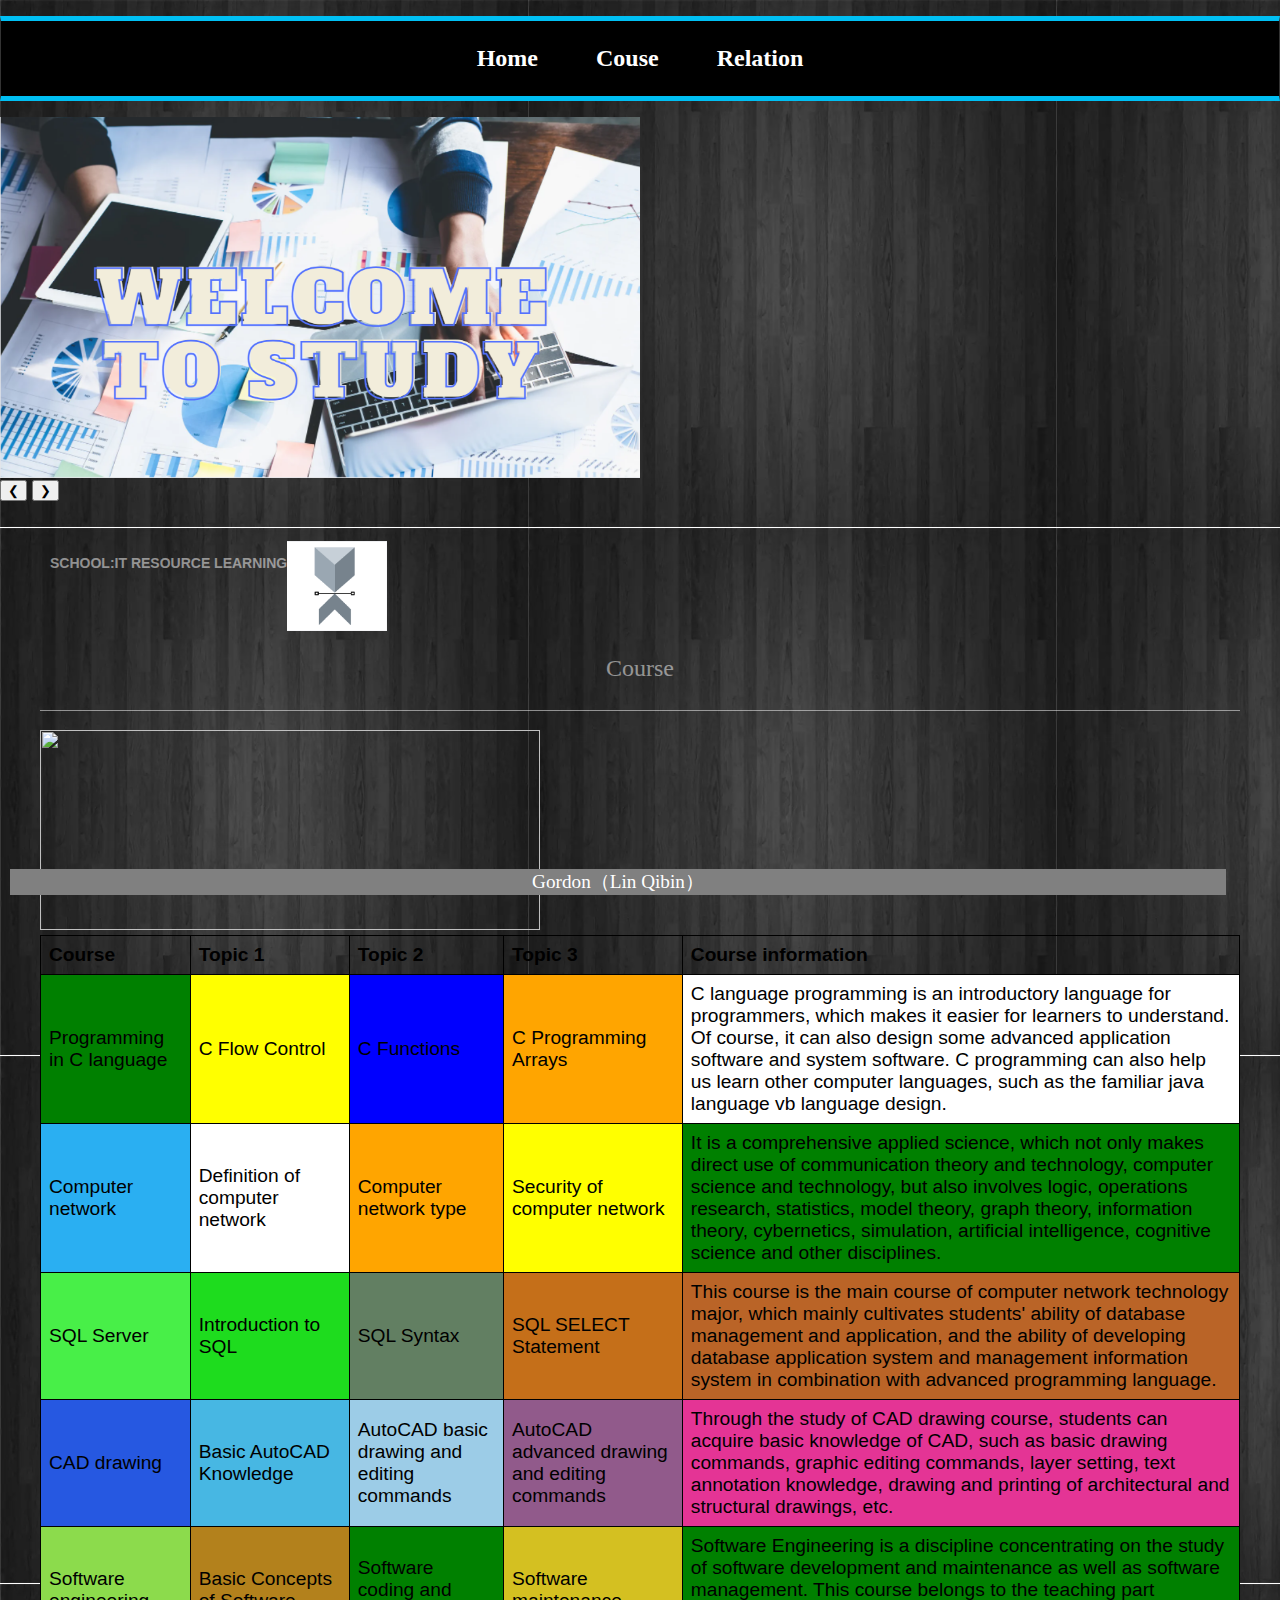
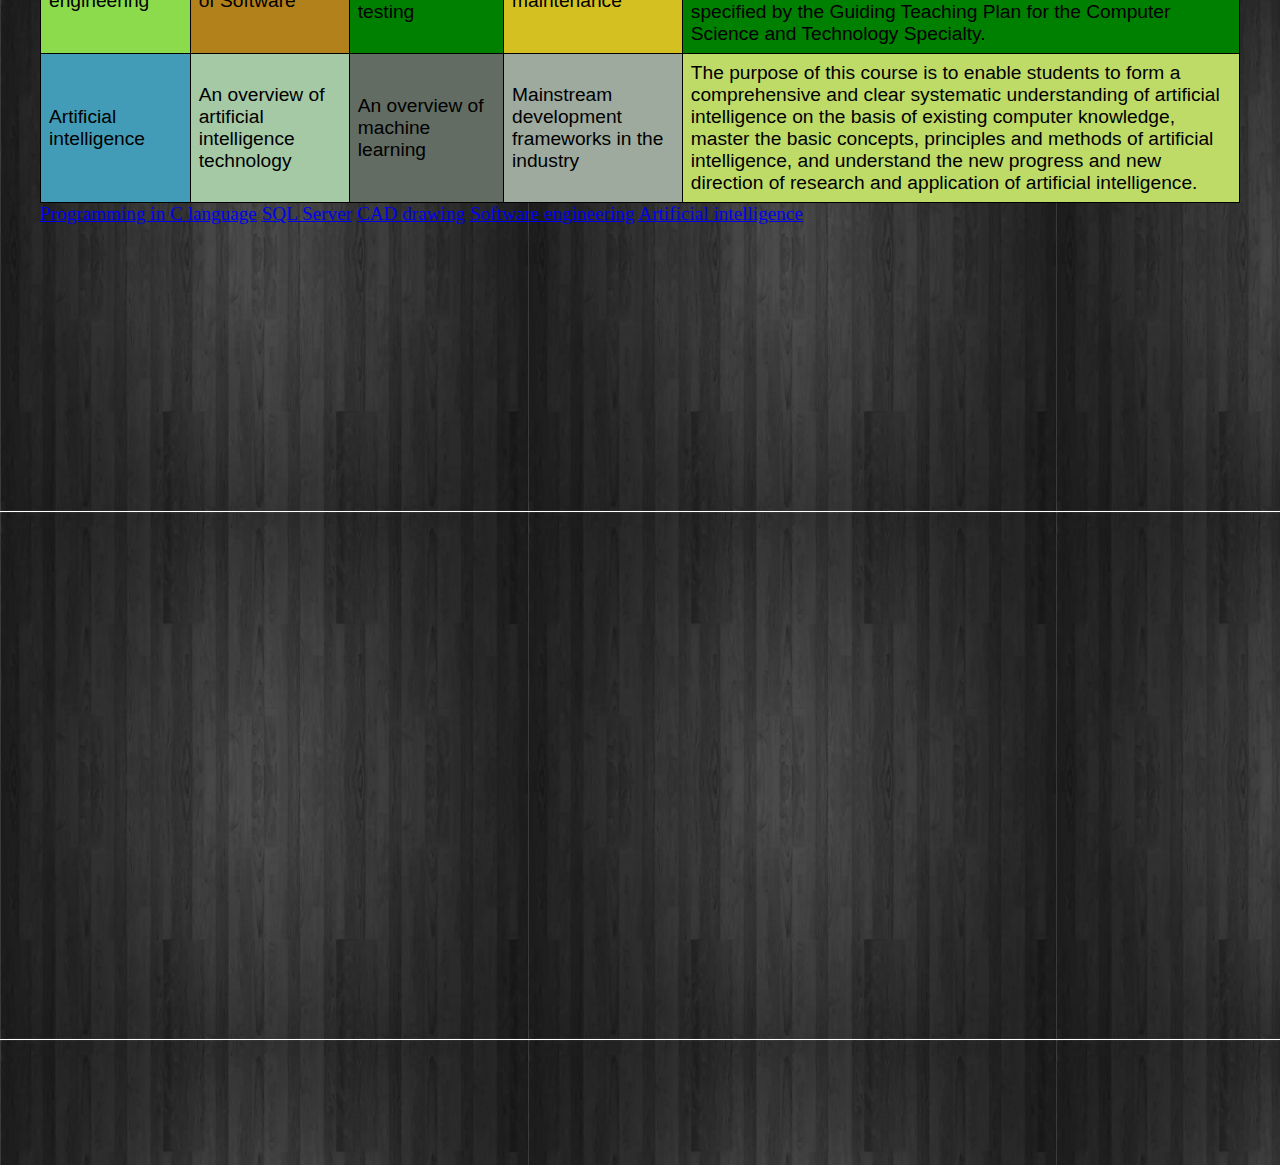
==== Course.html @ 78926523 "Add files via upload" ====
<!DOCTYPE html>
<html lang="en" >
<head>
  <meta charset="UTF-8">
  <title>CodePen - A Pen by Gordon</title>
  <link rel="stylesheet" href="./course.css">
 <link rel="icon" href="favicon.ico">
<style>
table {
  font-family: arial, sans-serif;
  border-collapse: collapse;
  width: 100%;
}

td, th {
  border: 1px solid #white;
  text-align: left;
  padding: 8px;
}

tr:nth-child(even) {
  background-color: #white;
}
.mySlides {display:none;}
</style>
</head>
<body>
<!-- partial:index.partial.html -->
<nav>
  <ul>
    <li><a href="Home.html"><i class="fas fa-home" aria-hidden="true"></i> Home</a></li>
    <li><a href="Course.html" class="active">Couse</a></li>
    <li><a href="Relation.html">Relation</a></li>
  </ul>
</nav>
<div class="w3-content w3-display-container">

  <img class="mySlides" src="css1.jpg" style="width:50%">
  <img class="mySlides" src="css2.jpg" style="width:50%">
  <img class="mySlides" src="css3.jpg" style="width:50%">

  <button class="w3-button w3-black w3-display-left" onclick="plusDivs(-1)">&#10094;</button>
  <button class="w3-button w3-black w3-display-right" onclick="plusDivs(1)">&#10095;</button>
</div>
<div class='content'>
<img src="school.jpg" width="100" height="90">
  <h3 class='byline'> School:IT Resource learning </h3>
  <h2 > Course </h2>
<img src="https://gimg2.baidu.com/image_search/src=http%3A%2F%2Fhbimg.b0.upaiyun.com%2F763c1985deac315051729772b44e393ce0f9b074483fd-Sze9XZ_fw658&refer=http%3A%2F%2Fhbimg.b0.upaiyun.com&app=2002&size=f9999,10000&q=a80&n=0&g=0n&fmt=auto?sec=1653463973&t=5aba602916898ba6a53d4f0d8177208e" width="500" height="200">
<table>
  <tr>
<th>Course</th>
<th>Topic 1</th>
<th>Topic 2</th>
<th>Topic 3</th>
<th>Course information</th>
</tr>
 <tr>
<td style="background-color:green">Programming in C language</td>
<td style="background-color:yellow">C Flow Control</td>
<td style="background-color:blue">C Functions</td>
<td style="background-color:orange">C Programming Arrays</td>
<td style="background-color:white">C language programming is an introductory language for programmers, which makes it easier for learners to understand. Of course, it can also design some advanced application software and system software. C programming can also help us learn other computer languages, such as the familiar java language vb language design.</td>
</tr>
<tr>
<td style="background-color:rgb(42, 175, 242)">Computer network</td>
<td style="background-color:white">Definition of computer network</td>
<td style="background-color:orange">Computer network type</td>
<td style="background-color:yellow">Security of computer network </td>
<td style="background-color:green">It is a comprehensive applied science, which not only makes direct use of communication theory and technology, computer science and technology, but also involves logic, operations research, statistics, model theory, graph theory, information theory, cybernetics, simulation, artificial intelligence, cognitive science and other disciplines.</td>
</tr>
<tr>
<td style="background-color:rgb(72, 239, 72)">SQL Server</td>
<td style="background-color:rgb(30, 220, 30)">Introduction to SQL</td>
<td style="background-color:rgb(98, 127, 98)">SQL Syntax</td>
<td style="background-color:rgb(197, 111, 25)">SQL SELECT Statement</td>
<td style="background-color:rgb(186, 100, 39)">This course is the main course of computer network technology major, which mainly cultivates students' ability of database management and application, and the ability of developing database application system and management information system in combination with advanced programming language.</td>
</tr>
<tr>
<td style="background-color:rgb(38, 88, 225)">CAD drawing</td>
<td style="background-color:rgb(71, 183, 227)">Basic AutoCAD Knowledge  </td>
<td style="background-color:rgb(156, 204, 231)">AutoCAD basic drawing and editing commands</td>
<td style="background-color:rgb(145, 90, 139)">AutoCAD advanced drawing and editing commands</td>
<td style="background-color:rgb(228, 52, 149)">Through the study of CAD drawing course, students can acquire basic knowledge of CAD, such as basic drawing commands, graphic editing commands, layer setting, text annotation knowledge, drawing and printing of architectural and structural drawings, etc.</td>
</tr>
<tr>
<td style="background-color:rgb(140, 219, 76)">Software engineering</td>
<td style="background-color:rgb(179, 129, 28)">Basic Concepts of Software</td>
<td style="background-color:green">Software coding and testing</td>
<td style="background-color:rgb(212, 192, 33)">Software maintenance</td>
<td style="background-color:green">Software Engineering is a discipline concentrating on the study of software development and maintenance as well as software management. This course belongs to the teaching part specified by the Guiding Teaching Plan for the Computer Science and Technology Specialty.</td>
</tr>
<tr>
<td style="background-color:rgb(66, 156, 184)">Artificial intelligence</td>
<td style="background-color:rgb(165, 201, 165)">An overview of artificial intelligence technology</td>
<td style="background-color:rgb(98, 108, 98)">An overview of machine learning</td>
<td style="background-color:rgb(158, 170, 158)">Mainstream development frameworks in the industry</td>
<td style="background-color:rgb(190, 219, 104)">The purpose of this course is to enable students to form a comprehensive and clear systematic understanding of artificial intelligence on the basis of existing computer knowledge, master the basic concepts, principles and methods of artificial intelligence, and understand the new progress and new direction of research and application of artificial intelligence.</td>
</tr>
</table>
<a href="https://www.programiz.com/c-programming">Programming in C language</a>
<a href="https://www.w3schools.com/sql/default.asp">SQL Server</a>
<a href="https://www.smartdraw.com/cad/cad-drawing.htm">CAD drawing</a>
<a href="https://www.unr.edu/cse/undergraduates/prospective-students/what-is-software-engineering">Software engineering</a>
<a href="https://www.nist.gov/artificial-intelligence">Artificial intelligence</a>
<div class='image'>
<!-- partial -->
<script src="3.js"></script>
</body>
</html>

<footer>  
Gordon（Lin Qibin）
  </footer>
---- course.css ----
nav ul {
list-style-type: none;
padding: 0;
margin: 0;
font-size: 1.5rem;
text-align: center;
}
nav li {
display: inline-block;
}
nav {
border: 1px solid #333;
margin: 1rem auto;
background-color: black;
border-bottom: 5px solid #00bff3;
border-top: 5px solid #00bff3;
}
nav a {
color: #00bff3;
text-decoration: none;
font-size: 1.5rem;
font-weight: 600;
display: block;
padding: 0.5rem 1rem;
}

nav a:focus {
background-color: black;
color: black;
}
nav a:hover {
background-color: black;
color: #ff583d;
}
nav a:hover {
background-color: black;
color: #ff583d;
}

html {
box-sizing: border-box;
}

*,
*:before,
*:after {
box-sizing: inherit;
}
body {
font-family: "Roboto Slab", serif;
font-weight: 400;
margin: 0;
padding: 0;
font-size: 1.2rem;
}
list-style-type: none;

margin: 0;
padding: 0;
overflow: hidden;
background-color: #333;
}


li {
float: left;
border-right: 1px solid #bbb;
}

li a {
display: block;
color: white;
text-align: center;
padding: 24px 26px;
text-decoration: none;
}
li a:hover {
background-color: #111;
}

body {
  background-image: url("background.jpg");
}

h1 {
color: #FFF;
font-size: 2em;
padding-top: 100px;
width: 100%;
}
h2 {
border-bottom: 1px solid rgba(255, 255, 255, 0.5);
color: rgba(255, 255, 255, 0.5);
font-weight: 100;
font-size: 24px;
line-height: 24px;
padding-bottom: 30px;
text-align: center;
width: 100%;
}

p {
color: aliceblue;
line-height: 1.3em;
text-align: left;
width: 100%;
}
.byline {
font-family: Helvetica;
color: rgba(255, 255, 255, 0.5);
float: left;
font-size: 14px;
padding-left: 10px;
text-transform: uppercase;
}
.content {
padding: 40px;
}

table, th, td {
  border: 1px solid;
}

.image {
background-image: url("https://gimg2.baidu.com/image_search/src=http%3A%2F%2Fp3.itc.cn%2Fq_70%2Fimages03%2F20220425%2Fa3dfaa0f457d4d2ca86895962d304a66.jpeg&refer=http%3A%2F%2Fp3.itc.cn&app=2002&size=f9999,10000&q=a80&n=0&g=0n&fmt=auto?sec=1653463566&t=a274d1c0cbaadb36cfcee56666b8fac7");
background-size: cover;
background-position: left;
height: 900px;
}

footer {  
position: fixed;  
left: 10px;  
bottom: 5px;  
right: 10px;   
width: 95%;  
background-color: gray;  
color: white;  
text-align: center;  
}
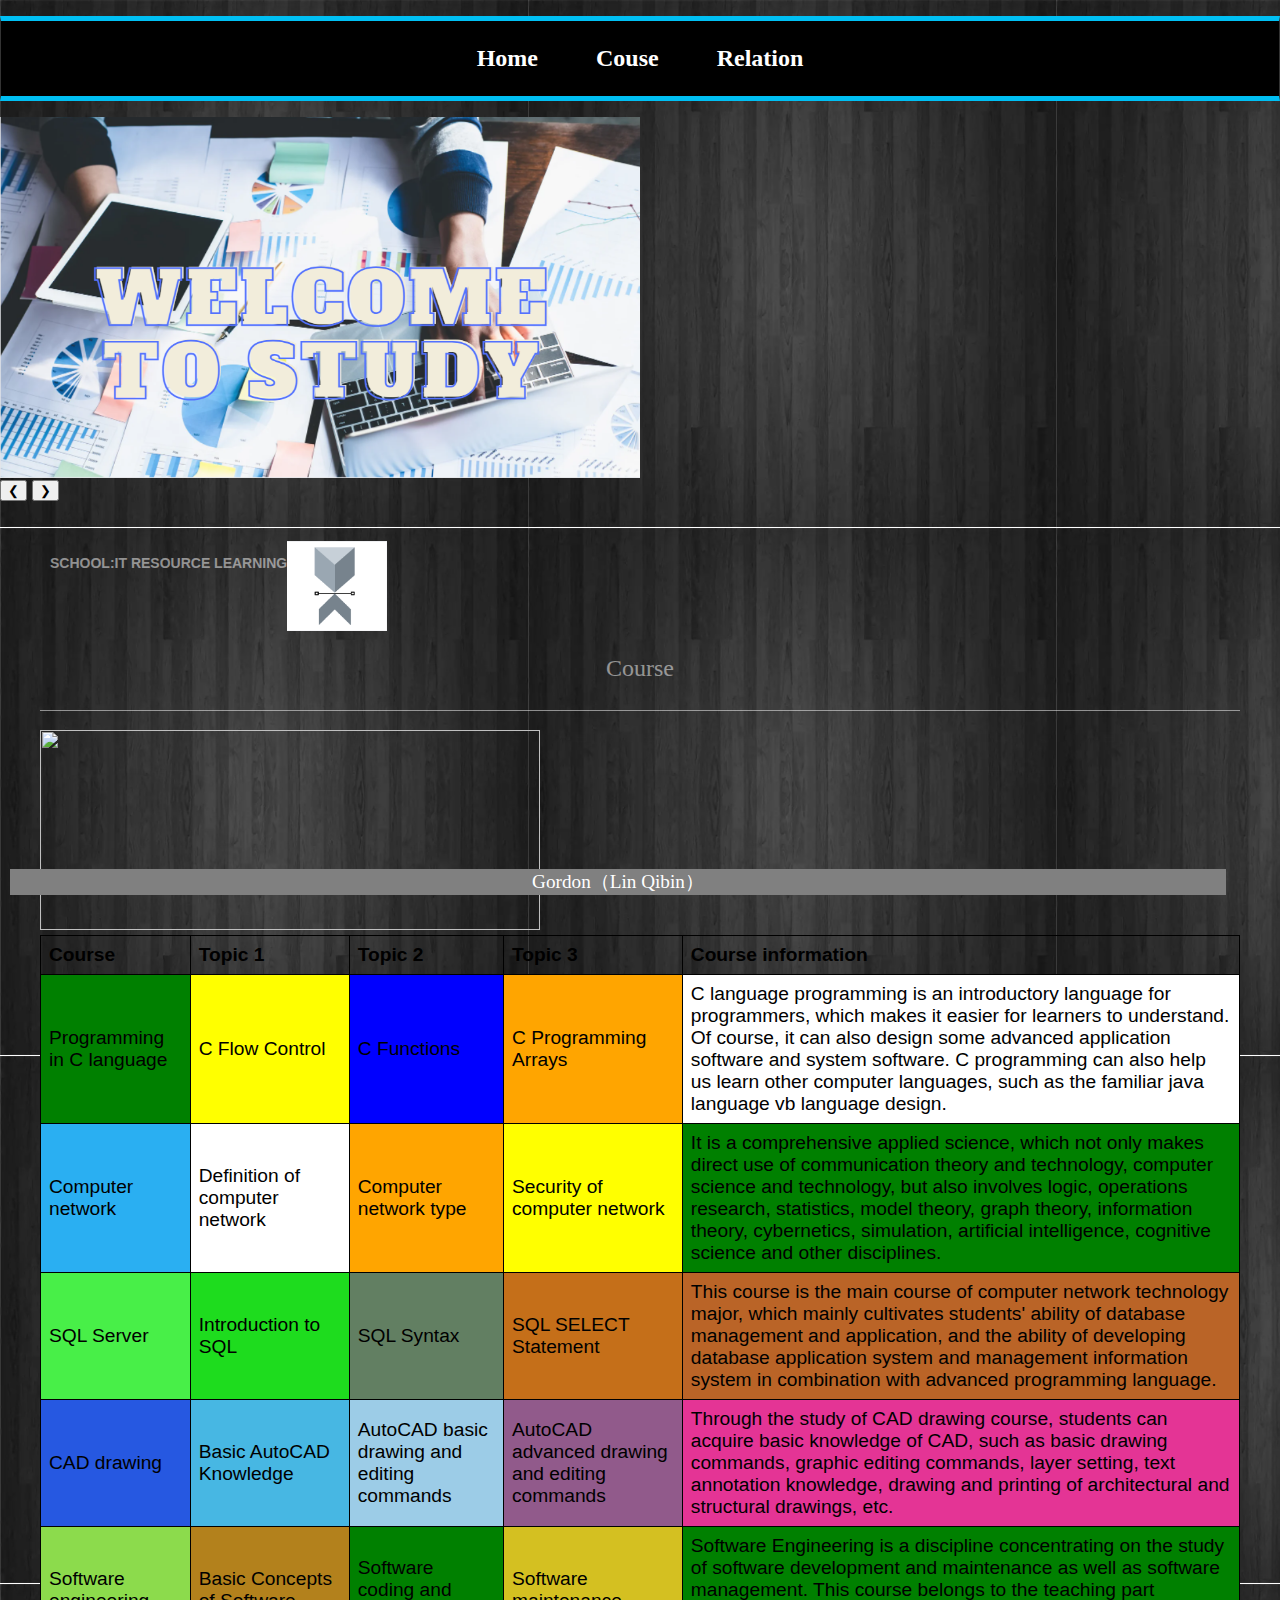
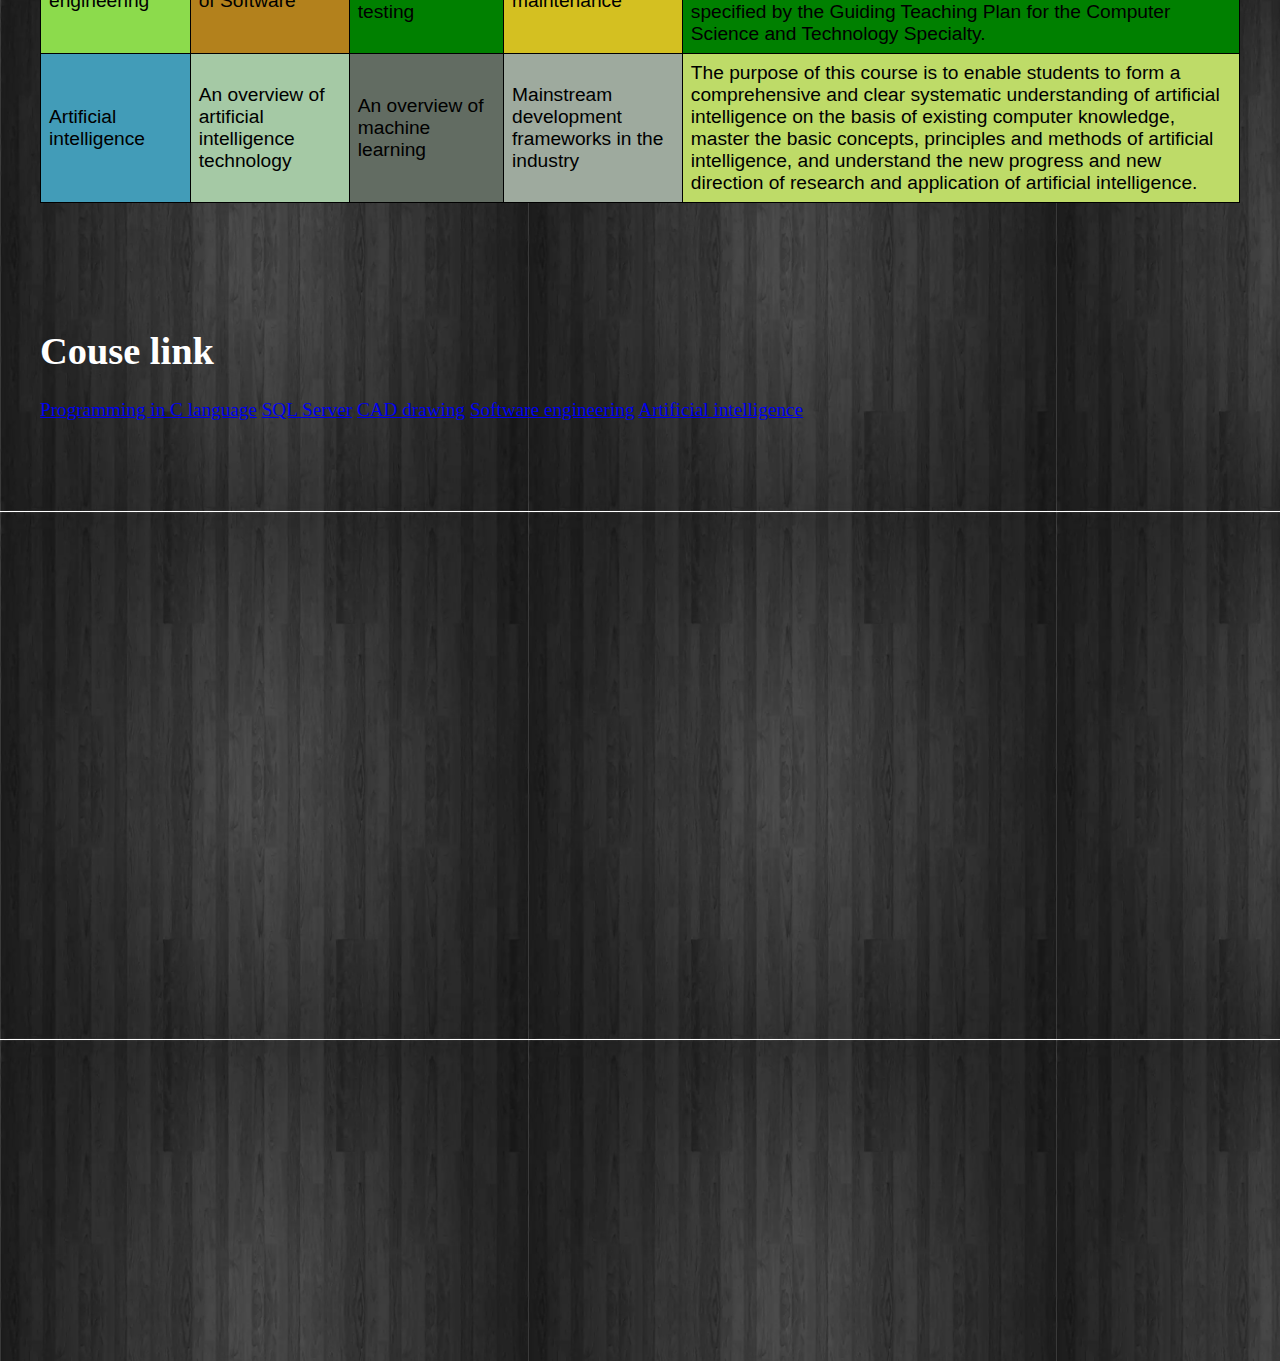
==== commit bd1a6557: "Update Course.html" ====
--- a/Course.html
+++ b/Course.html
@@ -98,6 +98,7 @@
 <td style="background-color:rgb(190, 219, 104)">The purpose of this course is to enable students to form a comprehensive and clear systematic understanding of artificial intelligence on the basis of existing computer knowledge, master the basic concepts, principles and methods of artificial intelligence, and understand the new progress and new direction of research and application of artificial intelligence.</td>
 </tr>
 </table>
+  <h1>Couse link</h1>
 <a href="https://www.programiz.com/c-programming">Programming in C language</a>
 <a href="https://www.w3schools.com/sql/default.asp">SQL Server</a>
 <a href="https://www.smartdraw.com/cad/cad-drawing.htm">CAD drawing</a>
@@ -111,4 +112,4 @@
 
 <footer>  
 Gordon（Lin Qibin）
-  </footer> +  </footer> 
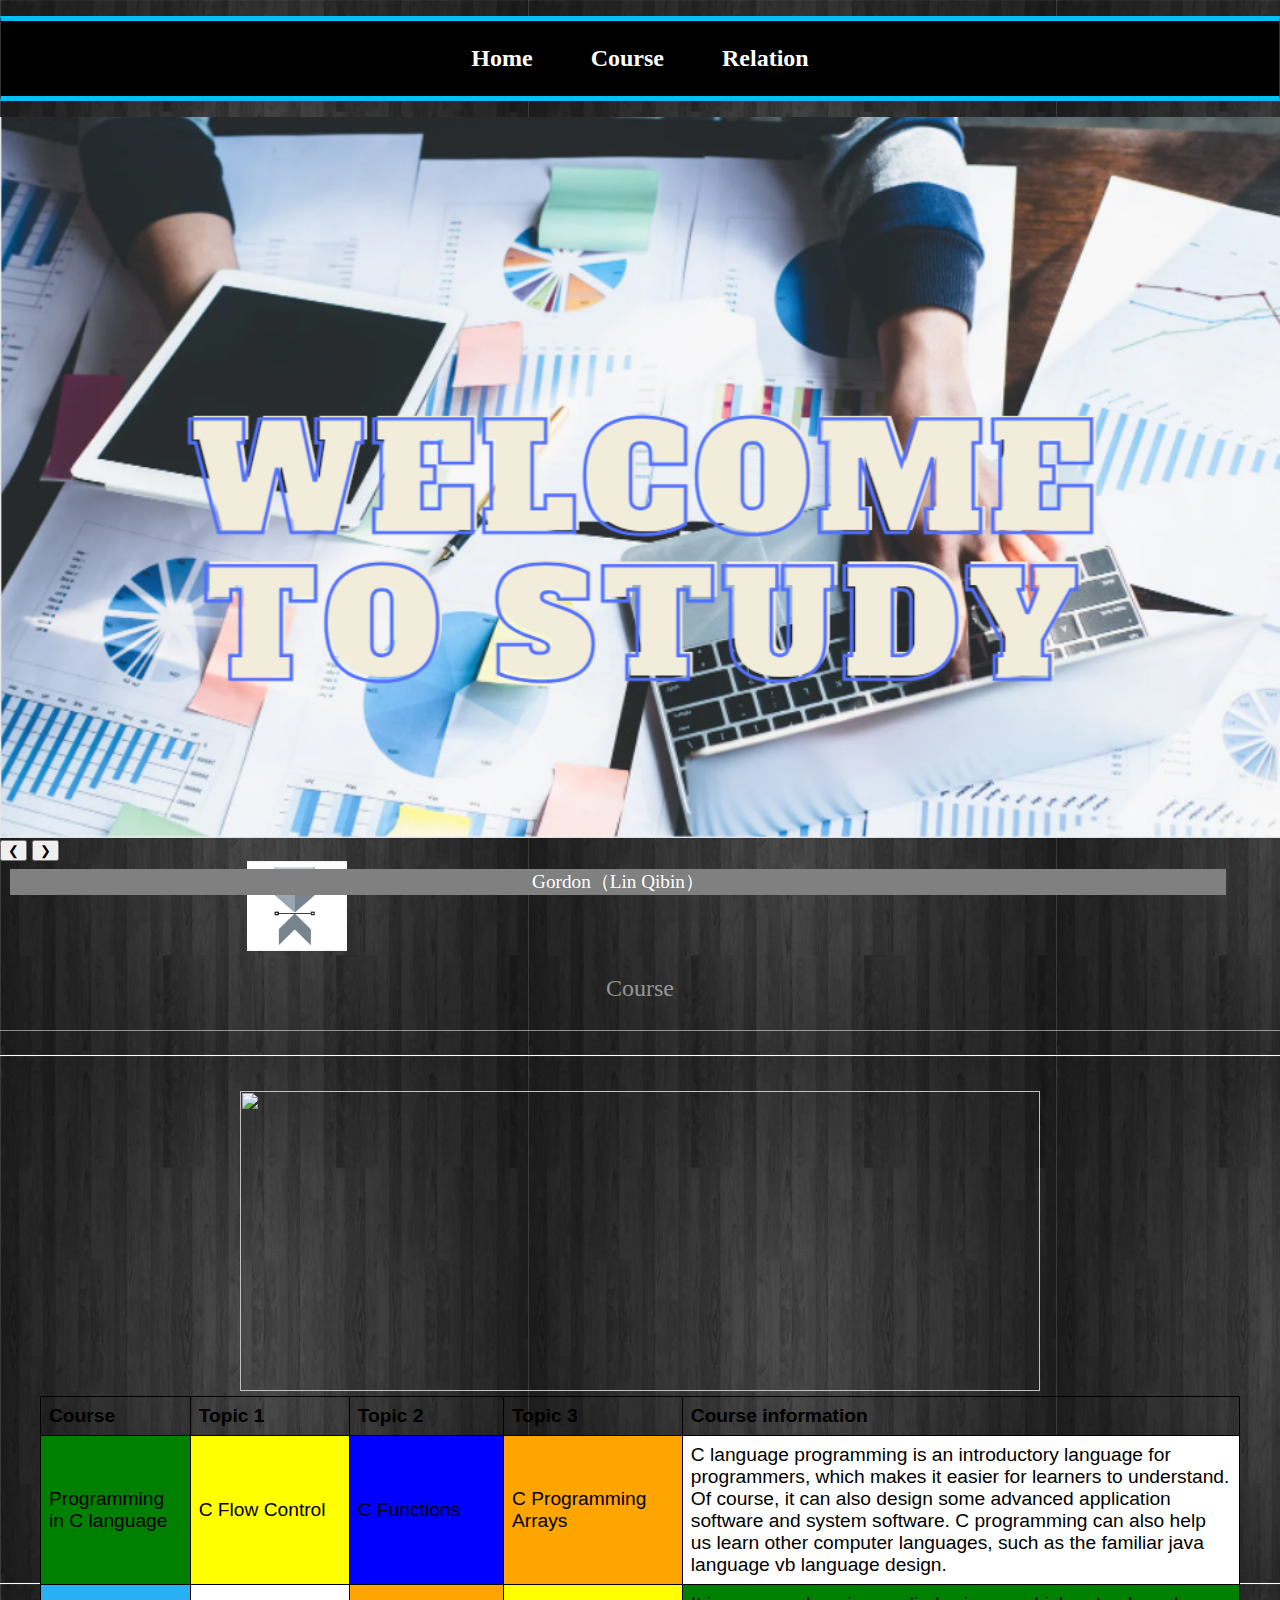
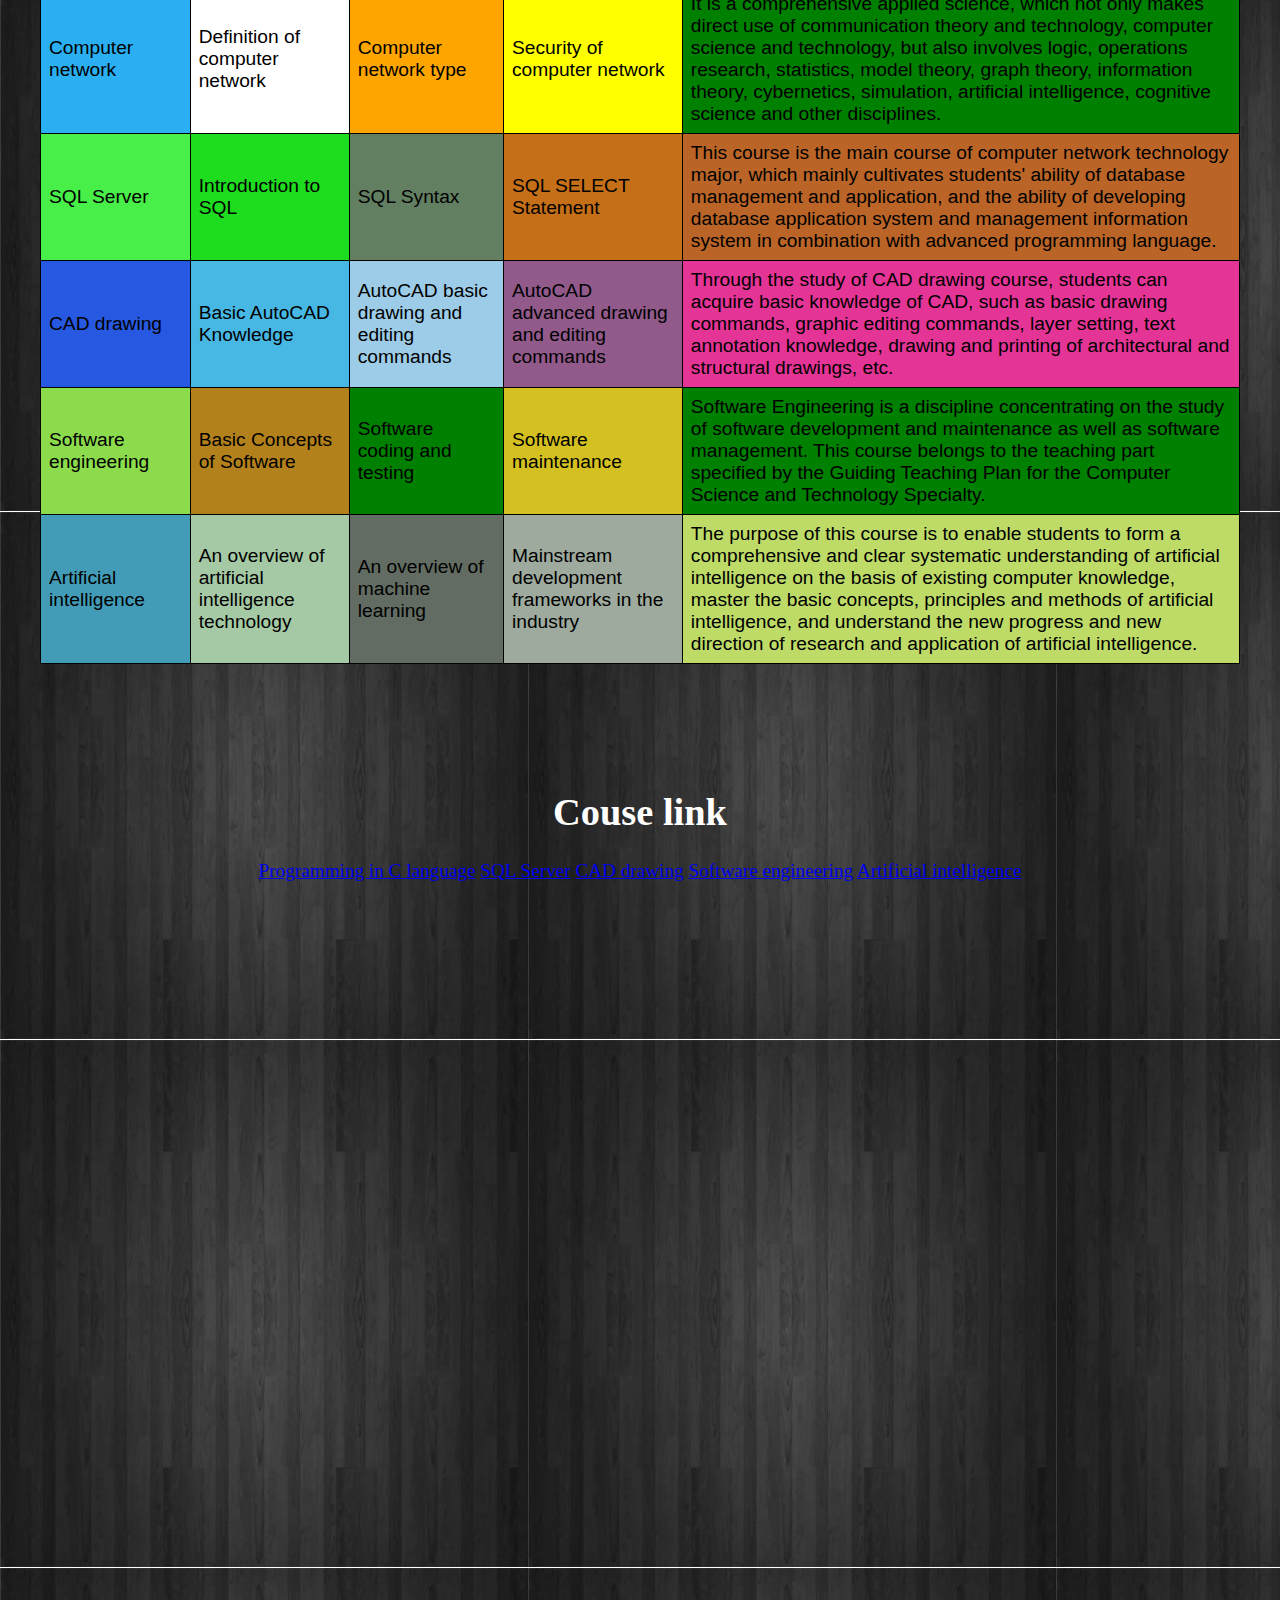
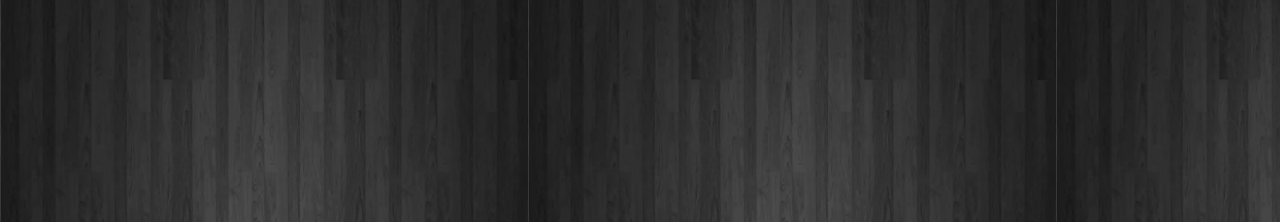
==== commit b4c0bf4c: "Add files via upload" ====
--- a/Course.html
+++ b/Course.html
@@ -21,7 +21,9 @@
 tr:nth-child(even) {
   background-color: #white;
 }
-.mySlides {display:none;}
+.mySlides {
+  text-align: center;
+  }
 </style>
 </head>
 <body>
@@ -29,24 +31,24 @@
 <nav>
   <ul>
     <li><a href="Home.html"><i class="fas fa-home" aria-hidden="true"></i> Home</a></li>
-    <li><a href="Course.html" class="active">Couse</a></li>
+    <li><a href="Course.html" class="active">Course</a></li>
     <li><a href="Relation.html">Relation</a></li>
   </ul>
 </nav>
 <div class="w3-content w3-display-container">
 
-  <img class="mySlides" src="css1.jpg" style="width:50%">
-  <img class="mySlides" src="css2.jpg" style="width:50%">
-  <img class="mySlides" src="css3.jpg" style="width:50%">
+  <img class="mySlides" src="css1.jpg" style="width:100%">
+  <img class="mySlides" src="css2.jpg" style="width:100%">
+  <img class="mySlides" src="css3.jpg" style="width:100%">
 
   <button class="w3-button w3-black w3-display-left" onclick="plusDivs(-1)">&#10094;</button>
   <button class="w3-button w3-black w3-display-right" onclick="plusDivs(1)">&#10095;</button>
 </div>
-<div class='content'>
 <img src="school.jpg" width="100" height="90">
   <h3 class='byline'> School:IT Resource learning </h3>
   <h2 > Course </h2>
-<img src="https://gimg2.baidu.com/image_search/src=http%3A%2F%2Fhbimg.b0.upaiyun.com%2F763c1985deac315051729772b44e393ce0f9b074483fd-Sze9XZ_fw658&refer=http%3A%2F%2Fhbimg.b0.upaiyun.com&app=2002&size=f9999,10000&q=a80&n=0&g=0n&fmt=auto?sec=1653463973&t=5aba602916898ba6a53d4f0d8177208e" width="500" height="200">
+<div class='content'style="text-align: center;">
+<img src="https://gimg2.baidu.com/image_search/src=http%3A%2F%2Fhbimg.b0.upaiyun.com%2F763c1985deac315051729772b44e393ce0f9b074483fd-Sze9XZ_fw658&refer=http%3A%2F%2Fhbimg.b0.upaiyun.com&app=2002&size=f9999,10000&q=a80&n=0&g=0n&fmt=auto?sec=1653463973&t=5aba602916898ba6a53d4f0d8177208e" width="800" height="300">
 <table>
   <tr>
 <th>Course</th>
@@ -98,7 +100,7 @@
 <td style="background-color:rgb(190, 219, 104)">The purpose of this course is to enable students to form a comprehensive and clear systematic understanding of artificial intelligence on the basis of existing computer knowledge, master the basic concepts, principles and methods of artificial intelligence, and understand the new progress and new direction of research and application of artificial intelligence.</td>
 </tr>
 </table>
-  <h1>Couse link</h1>
+<h1>Couse link</h1>
 <a href="https://www.programiz.com/c-programming">Programming in C language</a>
 <a href="https://www.w3schools.com/sql/default.asp">SQL Server</a>
 <a href="https://www.smartdraw.com/cad/cad-drawing.htm">CAD drawing</a>
@@ -112,4 +114,4 @@
 
 <footer>  
 Gordon（Lin Qibin）
-  </footer> 
+  </footer> 